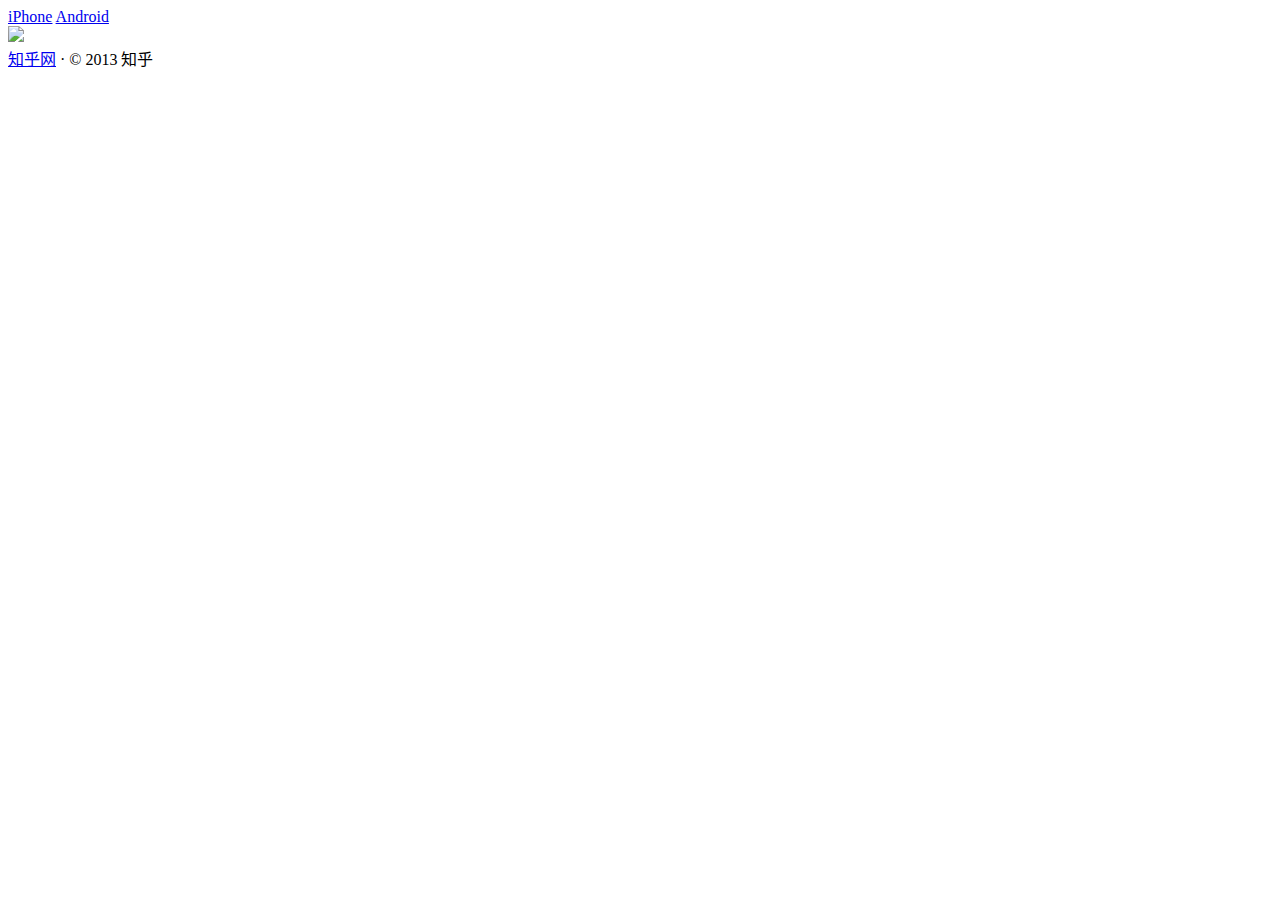
==== Tpl/News/index.html @ a1fbfa20 "first commit" ====
<!DOCTYPE html>
<html lang="zh-CN">
    <head>
        <meta charset="utf-8">
        <meta http-equiv="X-UA-Compatible" content="IE=edge,chrome=1">
        <title>知乎日报</title>
        <meta name="apple-itunes-app" content="app-id=639087967">
        <link rel="stylesheet" href="http://daily.zhihu.com/css/share.css">
        <link rel="stylesheet" href="Public/Css/news.css">
        <link rel="shortcut icon" href="http://daily.zhihu.com/favicon.ico" />
        <base href="." target="_blank">
    </head>
    <body>
        <div class="global-header">
            <div class="main-wrap">
                <div class="download">
                    <a href="https://itunes.apple.com/cn/app/id639087967?mt=8" class="button" data-device="ios"><i class="sprite-ico-Button_iPhone2x"></i> <span>iPhone</span></a>
                    <a href="http://daily.zhihu.com/download/android" class="button" data-device="android-local"><i class="sprite-ico-Button_Android2x"></i> <span>Android</span></a>
                </div>
                <a href="http://daily.sukai.me/" target="_self" title="知乎日报"><i class="web-logo"></i></a>
            </div>
        </div>
        <div class="main-wrap content-wrap" id="news" curdate=""></div>
        <div class="main-wrap content-wrap" id="loading">
            <img src="Public/Images/loading.gif"/>
        </div>
        <div class="footer">
            <a href="http://www.zhihu.com/">知乎网</a> · © 2013 知乎
        </div>
        <script src="http://upcdn.b0.upaiyun.com/libs/jquery/jquery-1.9.1.min.js"></script>
        <script src="Public/Js/news.js"></script>
    </body>
</html>
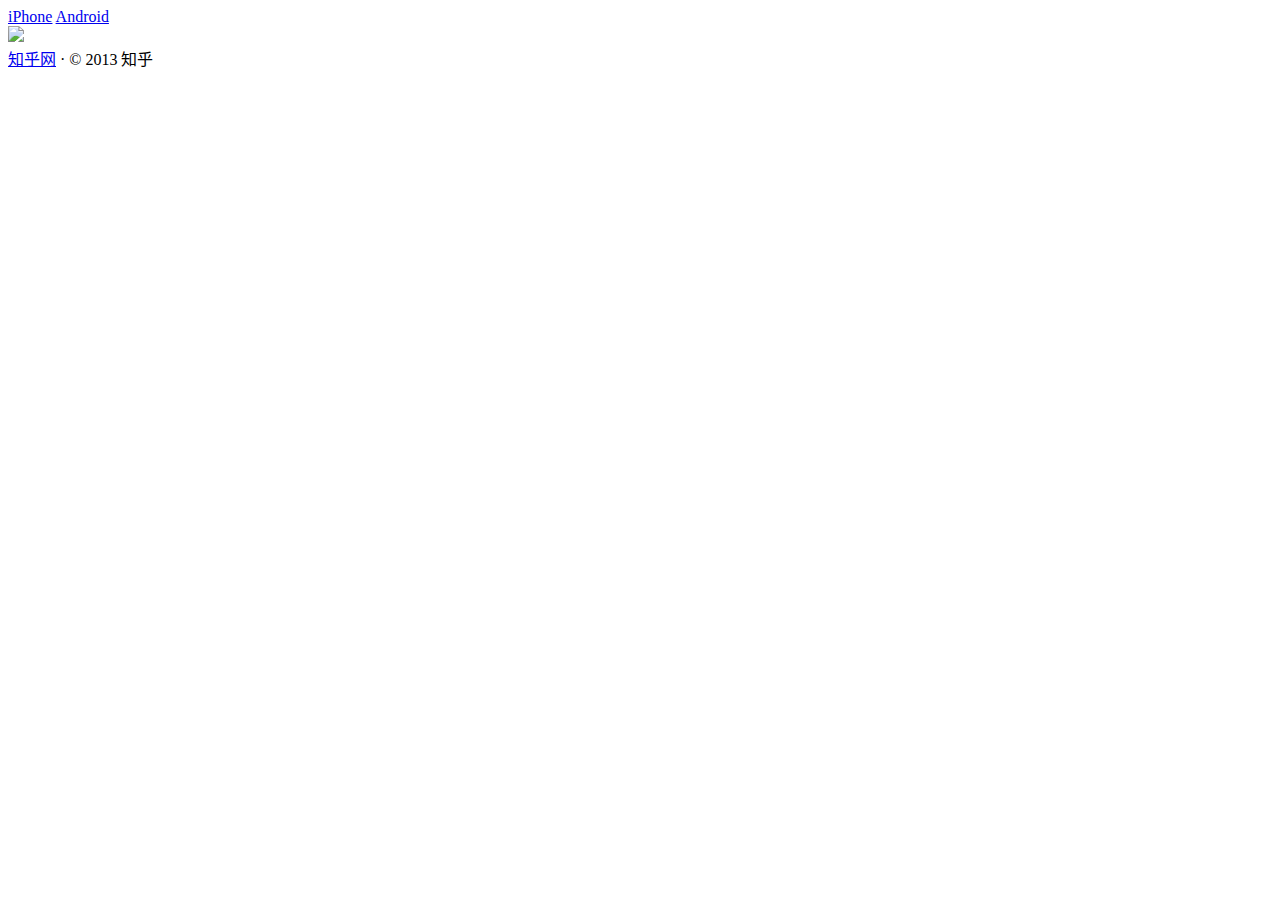
==== commit 233adea0: "Change: rename the title." ====
--- a/Tpl/News/index.html
+++ b/Tpl/News/index.html
@@ -3,7 +3,7 @@
     <head>
         <meta charset="utf-8">
         <meta http-equiv="X-UA-Compatible" content="IE=edge,chrome=1">
-        <title>知乎日报</title>
+        <title>知乎日报 - 满足你的好奇心</title>
         <meta name="apple-itunes-app" content="app-id=639087967">
         <link rel="stylesheet" href="http://daily.zhihu.com/css/share.css">
         <link rel="stylesheet" href="Public/Css/news.css">
@@ -17,7 +17,7 @@
                     <a href="https://itunes.apple.com/cn/app/id639087967?mt=8" class="button" data-device="ios"><i class="sprite-ico-Button_iPhone2x"></i> <span>iPhone</span></a>
                     <a href="http://daily.zhihu.com/download/android" class="button" data-device="android-local"><i class="sprite-ico-Button_Android2x"></i> <span>Android</span></a>
                 </div>
-                <a href="http://daily.sukai.me/" target="_self" title="知乎日报"><i class="web-logo"></i></a>
+                <a href="/" target="_self" title="知乎日报"><i class="web-logo"></i></a>
             </div>
         </div>
         <div class="main-wrap content-wrap" id="news" curdate=""></div>
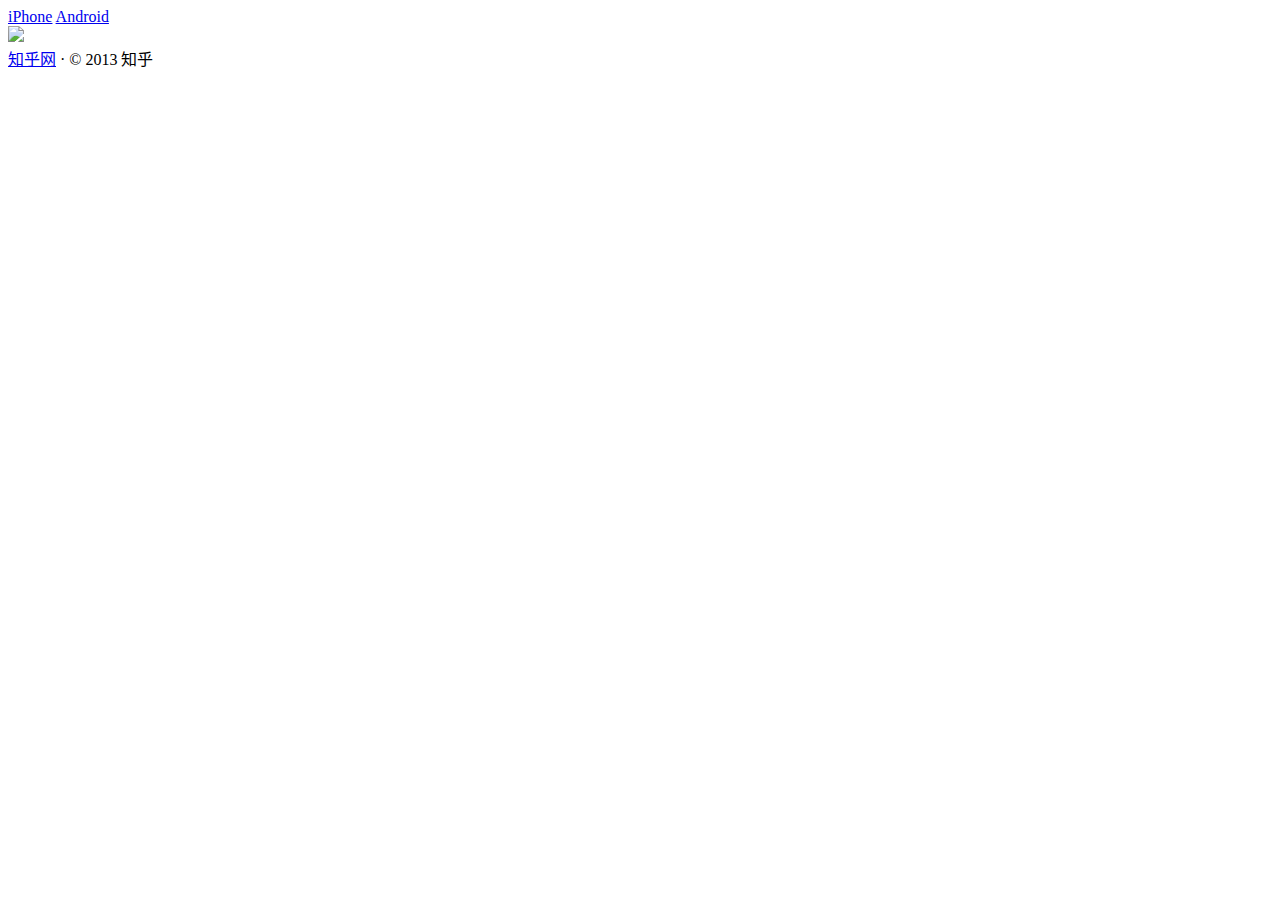
==== commit a53bb85b: "Feature: Responsive Web Dedesign." ====
--- a/Tpl/News/index.html
+++ b/Tpl/News/index.html
@@ -3,11 +3,12 @@
     <head>
         <meta charset="utf-8">
         <meta http-equiv="X-UA-Compatible" content="IE=edge,chrome=1">
+        <meta name="apple-itunes-app" content="app-id=639087967">
+        <meta name="viewport" content="width=device-width, initial-scale=1, user-scalable=no">
         <title>知乎日报 - 满足你的好奇心</title>
-        <meta name="apple-itunes-app" content="app-id=639087967">
         <link rel="stylesheet" href="http://daily.zhihu.com/css/share.css">
-        <link rel="stylesheet" href="Public/Css/news.css">
-        <link rel="shortcut icon" href="http://daily.zhihu.com/favicon.ico" />
+        <link rel="stylesheet" type="text/css" href="Public/Css/news.css">
+        <link rel="shortcut icon" href="http://daily.zhihu.com/favicon.ico">
         <base href="." target="_blank">
     </head>
     <body>
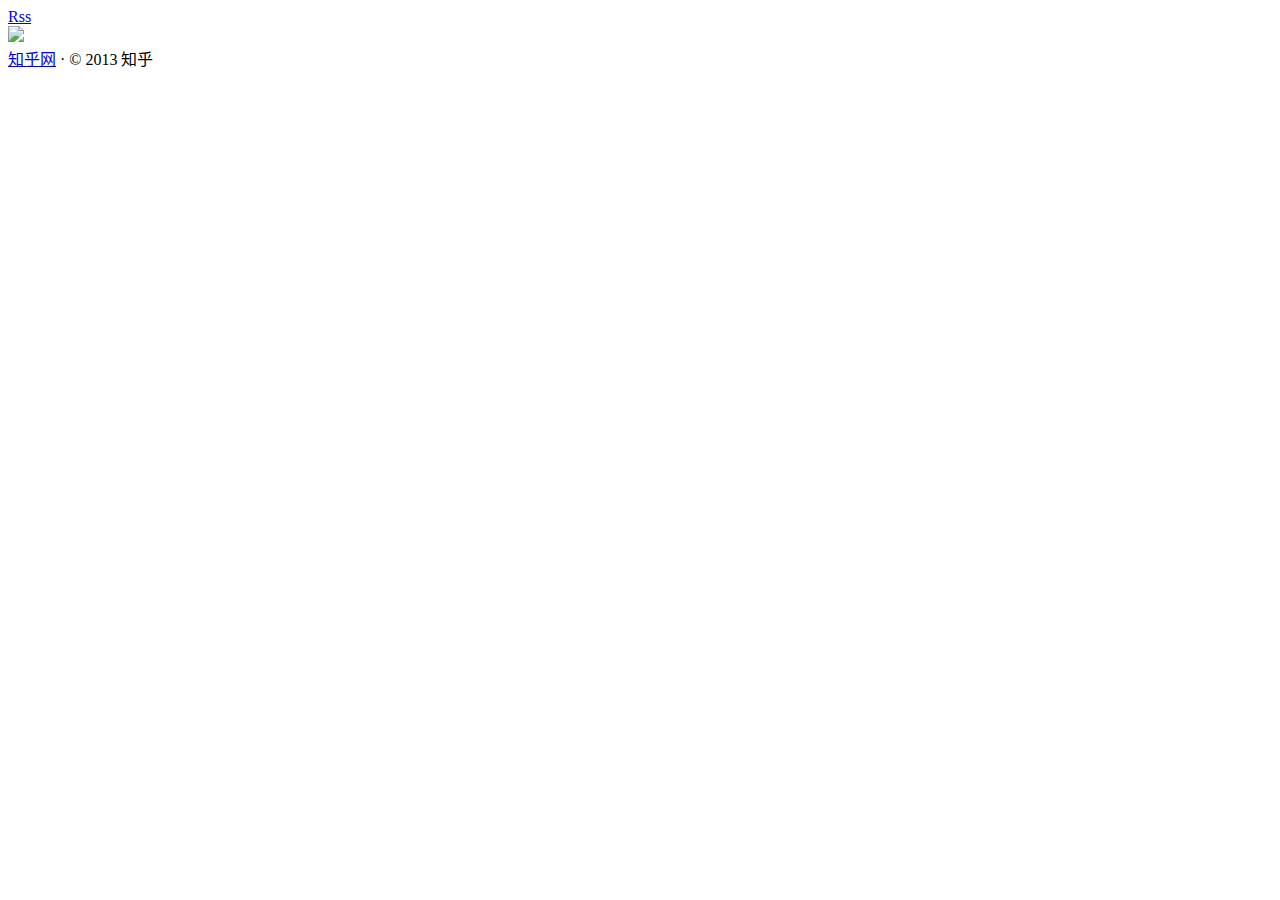
==== commit e390668c: "change jquery library path" ====
--- a/Tpl/News/index.html
+++ b/Tpl/News/index.html
@@ -14,9 +14,8 @@
     <body>
         <div class="global-header">
             <div class="main-wrap">
-                <div class="download">
-                    <a href="https://itunes.apple.com/cn/app/id639087967?mt=8" class="button" data-device="ios"><i class="sprite-ico-Button_iPhone2x"></i> <span>iPhone</span></a>
-                    <a href="http://daily.zhihu.com/download/android" class="button" data-device="android-local"><i class="sprite-ico-Button_Android2x"></i> <span>Android</span></a>
+                <div class="rss">
+                    <a href="http://daily.bikethru.com/rss" class="button"><i></i> <span>Rss</span></a>
                 </div>
                 <a href="/" target="_self" title="知乎日报"><i class="web-logo"></i></a>
             </div>
@@ -28,7 +27,7 @@
         <div class="footer">
             <a href="http://www.zhihu.com/">知乎网</a> · © 2013 知乎
         </div>
-        <script src="http://upcdn.b0.upaiyun.com/libs/jquery/jquery-1.9.1.min.js"></script>
+        <script src="http://cdn.staticfile.org/jquery/1.11.1/jquery.min.js"></script>
         <script src="Public/Js/news.js"></script>
     </body>
 </html>
